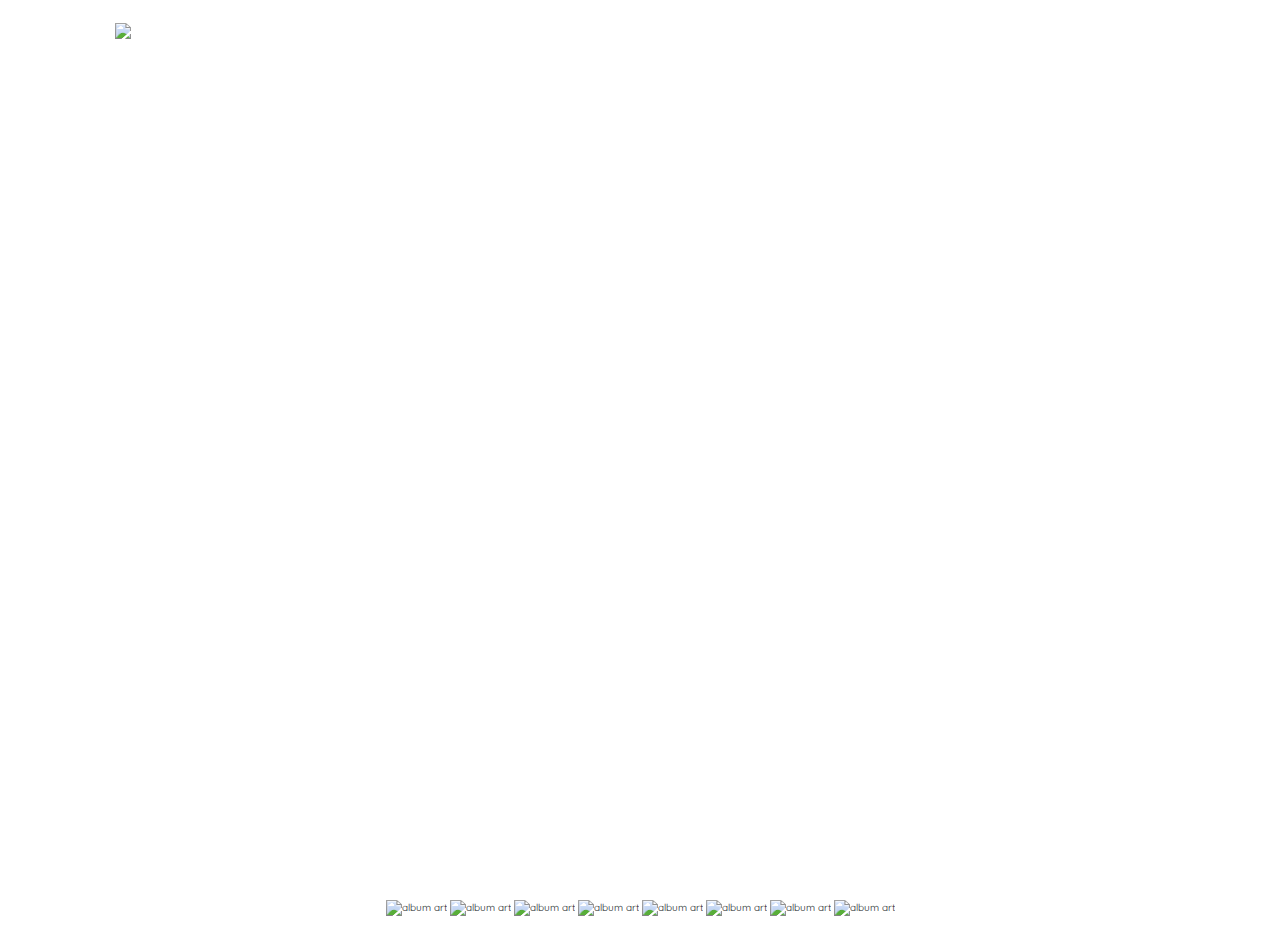
==== albumart.html @ 917ca6f2 "Finished adding media to pages" ====
<!DOCTYPE html>
<html>

<head>
  <meta charset="UTF=8">
  <title>May's World Online</title>
  <link rel="stylesheet" href="https://stackpath.bootstrapcdn.com/bootstrap/4.4.1/css/bootstrap.min.css" integrity="sha384-Vkoo8x4CGsO3+Hhxv8T/Q5PaXtkKtu6ug5TOeNV6gBiFeWPGFN9MuhOf23Q9Ifjh" crossorigin="anonymous">
  <link rel="stylesheet" href="index.css">
  <style>
  .aligncenter {
      text-align: center;
  }
  </style>
</head>
<body>
  <nav class="nav">
        <div class="container">
            <div class="logo">
                <a href="index.html">
                  <img alt="May's World logo" src="img/logo.png" width="200" height="180">
                </a>
            </div>
            <div id="mainListDiv" class="main_list">
                <ul class="navlinks">
                  <li><a href="index.html">Welcome to World Online :: </a></li>
                  <li><a href="animations.html">Animations</a></li>
                  <li><a href="comics.html">Comics</a></li>
                  <li><a href="albumart.html">Album Art</a></li>
                  <li><a href="photography.html">Photography</a></li>
                  <li><a href="illustrations.html">Illustrations</a></li>
                </ul>
            </div>
            <span class="navTrigger">
                <i></i>
                <i></i>
                <i></i>
            </span>
        </div>
    </nav>

    <section class="home">
    </section>
    <div style="height: auto">
      <p class="aligncenter">
        <img src="img/albumart/bded.JPG" alt="album art" width=50% height auto>
        <img src="img/albumart/compartments.JPG" alt="album art" width=50% height auto>
        <img src="img/albumart/velvet.JPG" alt="album art" width=50% height auto>
        <img src="img/albumart/hearingme.JPG" alt="album art" width=50% height auto>
        <img src="img/albumart/mouserat.JPG" alt="album art" width=50% height auto>
        <img src="img/albumart/stuck.JPG" alt="album art" width=50% height auto>
        <img src="img/albumart/subway.JPG" alt="album art" width=50% height auto>
        <img src="img/albumart/bded2.JPG" alt="album art" width=50% height auto>
      </p>
    </div>
<!-- Jquery needed -->
    <script src="https://ajax.googleapis.com/ajax/libs/jquery/3.1.1/jquery.min.js"></script>
    <script src="js/scripts.js"></script>
<!-- Function used to shrink nav bar removing paddings and adding black background -->
    <script>
        $(window).scroll(function() {
            if ($(document).scrollTop() > 50) {
                $('.nav').addClass('affix');
                console.log("OK");
            } else {
                $('.nav').removeClass('affix');
            }
        });
    </script>

<script src="https://code.jquery.com/jquery-3.4.1.slim.min.js" integrity="sha384-J6qa4849blE2+poT4WnyKhv5vZF5SrPo0iEjwBvKU7imGFAV0wwj1yYfoRSJoZ+n" crossorigin="anonymous"></script>
<script src="https://cdn.jsdelivr.net/npm/popper.js@1.16.0/dist/umd/popper.min.js" integrity="sha384-Q6E9RHvbIyZFJoft+2mJbHaEWldlvI9IOYy5n3zV9zzTtmI3UksdQRVvoxMfooAo" crossorigin="anonymous"></script>
<script src="https://stackpath.bootstrapcdn.com/bootstrap/4.4.1/js/bootstrap.min.js" integrity="sha384-wfSDF2E50Y2D1uUdj0O3uMBJnjuUD4Ih7YwaYd1iqfktj0Uod8GCExl3Og8ifwB6" crossorigin="anonymous"></script>
</body>


</html>
---- index.css ----
@import url('https://fonts.googleapis.com/css?family=Quicksand:400,500,700');
html,
body {
    margin: 0;
    padding: 0;
    box-sizing: border-box;
    font-family: "Quicksand", sans-serif;
    font-size: 62.5%;
    font-size: 10px;
}
/*-- Inspiration taken from abdo steif -->
/* --> https://codepen.io/abdosteif/pen/bRoyMb?editors=1100*/

/* Navbar section */

.nav {
    width: 100%;
    height: 65px;
    position: fixed;
    line-height: 65px;
    text-align: center;
}

.nav div.logo {
    float: left;
    width: auto;
    height: auto;
    padding-left: 3rem;
}

.nav div.logo a {
    text-decoration: none;
    color: #fff;
    font-size: 2.5rem;
}

.nav div.logo a:hover {
    color: #BDBDBD; /* changed to gray*/
}

.nav div.main_list {
    height: 65px;
    float: right;
}

.nav div.main_list ul {
    width: 100%;
    height: 65px;
    display: flex;
    list-style: none;
    margin: 0;
    padding: 0;
}

.nav div.main_list ul li {
    width: auto;
    height: 65px;
    padding: 0;
    padding-right: 3rem;
}

.nav div.main_list ul li a {
    text-decoration: none;
    color: #fff;
    line-height: 65px;
    font-size: 1.5rem; /* downsized font */
}

.nav div.main_list ul li a:hover {
    color: #BDBDBD;
}


/* Home section */

.home {
    width: 100%;
    height: 100vh;
    background-image: url(https://static.wixstatic.com/media/03a879_17aae22488824cec82bd42d59e396799~mv2_d_4800_2400_s_4_2.png/v1/fill/w_1449,h_721,al_c,q_90,usm_0.66_1.00_0.01/equirectangular-2.webp);
    background-position: center top;
	background-size:cover;
}

.navTrigger {
    display: none;
}

.nav {
    padding-top: 20px;
    padding-bottom: 20px;
    -webkit-transition: all 0.4s ease;
    transition: all 0.4s ease;
}


/* Media qurey section */

@media screen and (min-width: 768px) and (max-width: 1024px) {
    .container {
        margin: 0;
    }
}

@media screen and (max-width:768px) {
    .navTrigger {
        display: block;
    }
    .nav div.logo {
        margin-left: 15px;
    }
    .nav div.main_list {
        width: 100%;
        height: 0;
        overflow: hidden;
    }
    .nav div.show_list {
        height: auto;
        display: none;
    }
    .nav div.main_list ul {
        flex-direction: column;
        width: 100%;
        height: 100vh;
        right: 0;
        left: 0;
        bottom: 0;
        background-color: #111;
        opacity: 0.6; /* adding opacity */
        /*same background color of navbar*/
        background-position: center top;
    }
    .nav div.main_list ul li {
        width: 100%;
        text-align: right;
    }
    .nav div.main_list ul li a {
        text-align: center;
        width: 100%;
        font-size: 3rem;
        padding: 20px;
    }
    .nav div.media_button {
        display: block;
    }
}


/* Animation */
/* Inspiration taken from Dicson https://codemyui.com/simple-hamburger-menu-x-mark-animation/ */

.navTrigger {
    cursor: pointer;
    width: 30px;
    height: 25px;
    margin: auto;
    position: absolute;
    right: 30px;
    top: 0;
    bottom: 0;
}

.navTrigger i {
    background-color: #fff;
    border-radius: 2px;
    content: '';
    display: block;
    width: 100%;
    height: 4px;
}

.navTrigger i:nth-child(1) {
    -webkit-animation: outT 0.8s backwards;
    animation: outT 0.8s backwards;
    -webkit-animation-direction: reverse;
    animation-direction: reverse;
}

.navTrigger i:nth-child(2) {
    margin: 5px 0;
    -webkit-animation: outM 0.8s backwards;
    animation: outM 0.8s backwards;
    -webkit-animation-direction: reverse;
    animation-direction: reverse;
}

.navTrigger i:nth-child(3) {
    -webkit-animation: outBtm 0.8s backwards;
    animation: outBtm 0.8s backwards;
    -webkit-animation-direction: reverse;
    animation-direction: reverse;
}

.navTrigger.active i:nth-child(1) {
    -webkit-animation: inT 0.8s forwards;
    animation: inT 0.8s forwards;
}

.navTrigger.active i:nth-child(2) {
    -webkit-animation: inM 0.8s forwards;
    animation: inM 0.8s forwards;
}

.navTrigger.active i:nth-child(3) {
    -webkit-animation: inBtm 0.8s forwards;
    animation: inBtm 0.8s forwards;
}

@-webkit-keyframes inM {
    50% {
        -webkit-transform: rotate(0deg);
    }
    100% {
        -webkit-transform: rotate(45deg);
    }
}

@keyframes inM {
    50% {
        transform: rotate(0deg);
    }
    100% {
        transform: rotate(45deg);
    }
}

@-webkit-keyframes outM {
    50% {
        -webkit-transform: rotate(0deg);
    }
    100% {
        -webkit-transform: rotate(45deg);
    }
}

@keyframes outM {
    50% {
        transform: rotate(0deg);
    }
    100% {
        transform: rotate(45deg);
    }
}

@-webkit-keyframes inT {
    0% {
        -webkit-transform: translateY(0px) rotate(0deg);
    }
    50% {
        -webkit-transform: translateY(9px) rotate(0deg);
    }
    100% {
        -webkit-transform: translateY(9px) rotate(135deg);
    }
}

@keyframes inT {
    0% {
        transform: translateY(0px) rotate(0deg);
    }
    50% {
        transform: translateY(9px) rotate(0deg);
    }
    100% {
        transform: translateY(9px) rotate(135deg);
    }
}

@-webkit-keyframes outT {
    0% {
        -webkit-transform: translateY(0px) rotate(0deg);
    }
    50% {
        -webkit-transform: translateY(9px) rotate(0deg);
    }
    100% {
        -webkit-transform: translateY(9px) rotate(135deg);
    }
}

@keyframes outT {
    0% {
        transform: translateY(0px) rotate(0deg);
    }
    50% {
        transform: translateY(9px) rotate(0deg);
    }
    100% {
        transform: translateY(9px) rotate(135deg);
    }
}

@-webkit-keyframes inBtm {
    0% {
        -webkit-transform: translateY(0px) rotate(0deg);
    }
    50% {
        -webkit-transform: translateY(-9px) rotate(0deg);
    }
    100% {
        -webkit-transform: translateY(-9px) rotate(135deg);
    }
}

@keyframes inBtm {
    0% {
        transform: translateY(0px) rotate(0deg);
    }
    50% {
        transform: translateY(-9px) rotate(0deg);
    }
    100% {
        transform: translateY(-9px) rotate(135deg);
    }
}

@-webkit-keyframes outBtm {
    0% {
        -webkit-transform: translateY(0px) rotate(0deg);
    }
    50% {
        -webkit-transform: translateY(-9px) rotate(0deg);
    }
    100% {
        -webkit-transform: translateY(-9px) rotate(135deg);
    }
}

@keyframes outBtm {
    0% {
        transform: translateY(0px) rotate(0deg);
    }
    50% {
        transform: translateY(-9px) rotate(0deg);
    }
    100% {
        transform: translateY(-9px) rotate(135deg);
    }
}

.affix {
    padding: 0;
    background-color: #111;
    opacity: 0;
}


.myH2 {
	text-align:center;
	font-size: 4rem;
}
.myP {
	text-align: justify;
	padding-left:15%;
	padding-right:15%;
	font-size: 20px;
}
@media all and (max-width:700px){
	.myP {
		padding:2%;
	}
}

/* unused code */
/*
h1 {
  font-size: 100;
  color: cyan;
}

.jumbotron {
  background-image: url(https://images.unsplash.com/photo-1582679090917-39cb066434c0?ixlib=rb-1.2.1&ixid=eyJhcHBfaWQiOjEyMDd9&auto=format&fit=crop&w=1055&q=80);
  background-image: background-image: url('webdev/img/equirectangular.png');
  background-size:cover;
  text-align: left;
  padding-right: 20%
  padding-left: 20%;
}

#jumbotron-line {
  height: 2px;
  background-color: white;

}

h2 {
  text-align: center;
}

#about-me img {
  height: 120%
}
header[role="banner"] {
  #logo-main {
    display: block;
    margin: 20px auto;
  }
}
*/
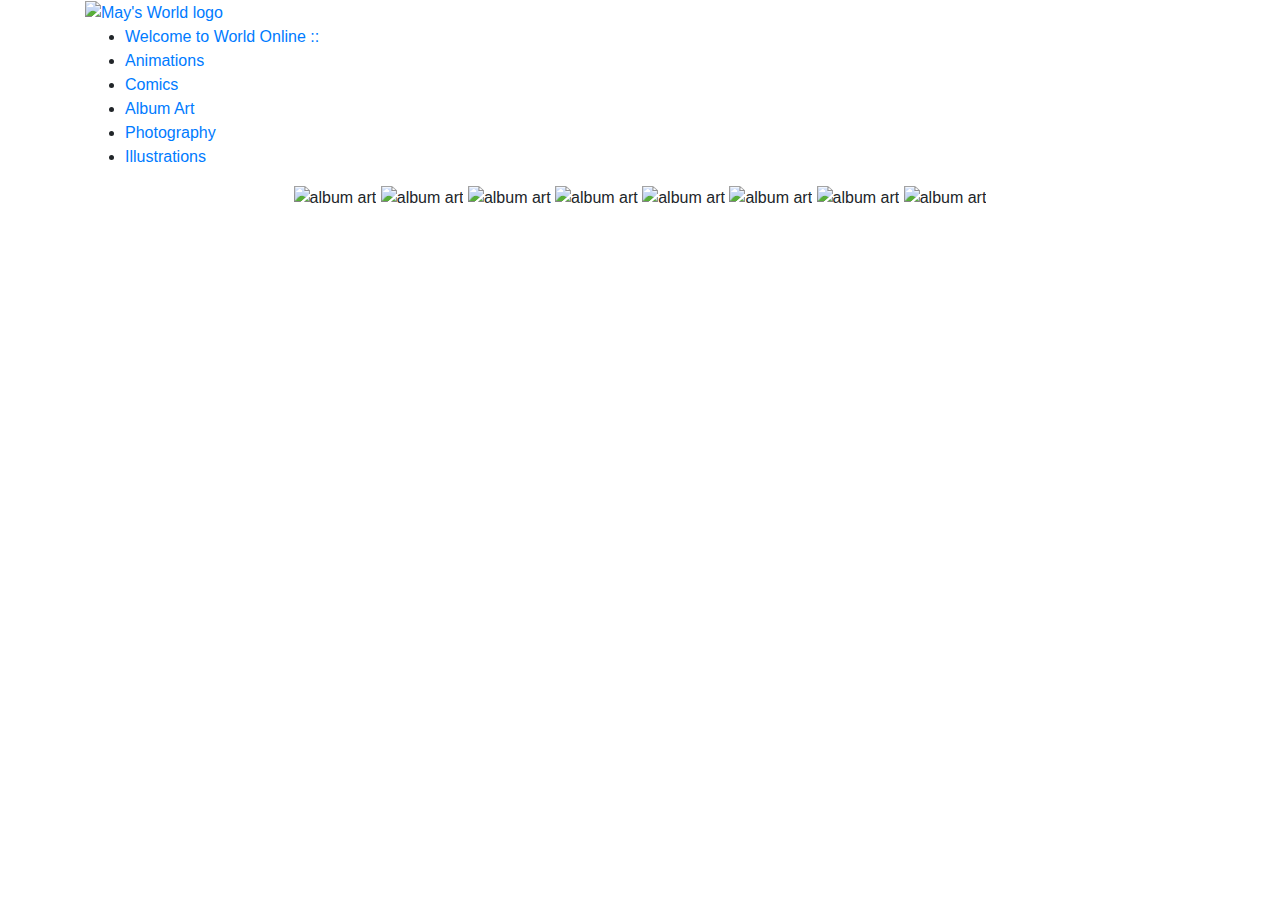
==== commit 9b34aeff: "Adding Google Analytics functionality" ====
--- a/albumart.html
+++ b/albumart.html
@@ -2,10 +2,19 @@
 <html>
 
 <head>
+  <!-- Global site tag (gtag.js) - Google Analytics -->
+  <script async src="https://www.googletagmanager.com/gtag/js?id=UA-175466181-1"></script>
+  <script>
+    window.dataLayer = window.dataLayer || [];
+    function gtag(){dataLayer.push(arguments);}
+    gtag('js', new Date());
+
+    gtag('config', 'UA-175466181-1');
+  </script>
   <meta charset="UTF=8">
   <title>May's World Online</title>
   <link rel="stylesheet" href="https://stackpath.bootstrapcdn.com/bootstrap/4.4.1/css/bootstrap.min.css" integrity="sha384-Vkoo8x4CGsO3+Hhxv8T/Q5PaXtkKtu6ug5TOeNV6gBiFeWPGFN9MuhOf23Q9Ifjh" crossorigin="anonymous">
-  <link rel="stylesheet" href="index.css">
+  <link rel="stylesheet" href="home.css">
   <style>
   .aligncenter {
       text-align: center;
@@ -42,14 +51,14 @@
     </section>
     <div style="height: auto">
       <p class="aligncenter">
-        <img src="img/albumart/bded.JPG" alt="album art" width=50% height auto>
-        <img src="img/albumart/compartments.JPG" alt="album art" width=50% height auto>
-        <img src="img/albumart/velvet.JPG" alt="album art" width=50% height auto>
-        <img src="img/albumart/hearingme.JPG" alt="album art" width=50% height auto>
-        <img src="img/albumart/mouserat.JPG" alt="album art" width=50% height auto>
-        <img src="img/albumart/stuck.JPG" alt="album art" width=50% height auto>
-        <img src="img/albumart/subway.JPG" alt="album art" width=50% height auto>
-        <img src="img/albumart/bded2.JPG" alt="album art" width=50% height auto>
+        <img src="img/albumart/bded.JPG" alt="album art" width=33% height auto>
+        <img src="img/albumart/compartments.JPG" alt="album art" width=33% height auto>
+        <img src="img/albumart/velvet.jpg" alt="album art" width=33% height auto>
+        <img src="img/albumart/hearingme.JPG" alt="album art" width=33% height auto>
+        <img src="img/albumart/mouserat.JPG" alt="album art" width=33% height auto>
+        <img src="img/albumart/stuck.jpg" alt="album art" width=33% height auto>
+        <img src="img/albumart/subway.jpg" alt="album art" width=33% height auto>
+        <img src="img/albumart/bded2.jpg" alt="album art" width=33% height auto>
       </p>
     </div>
 <!-- Jquery needed -->
